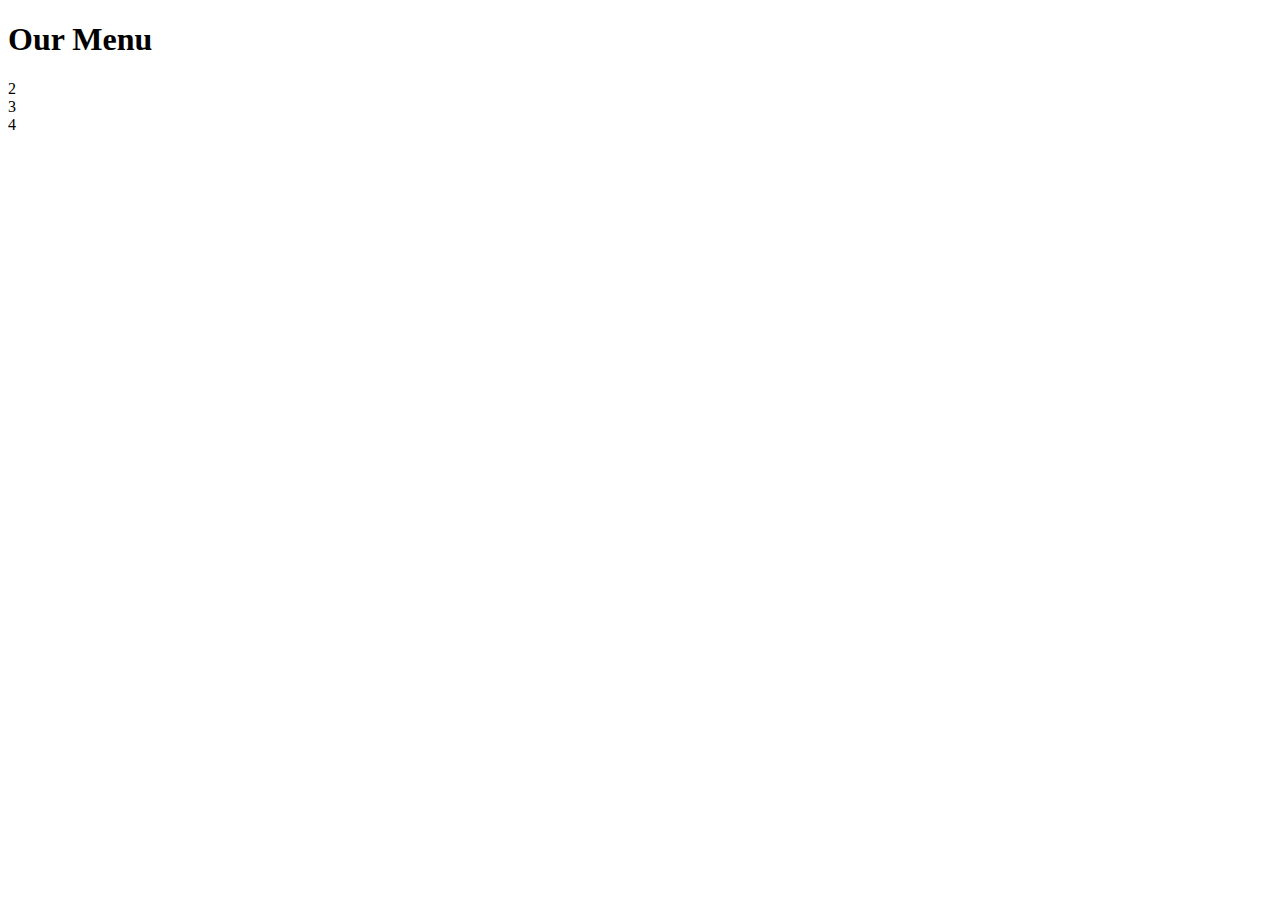
==== 2nd Assignment/index.html @ 5e65695d "deleted all files" ====
<!Doctype html>
<html>
    <head>
        <meta charset="UTF-8">
        <meta http-equiv="X-UA-Compatible" content="ie=edge">
        <meta name="viewport" content="width=device-width, initial-scale=1">
        <title>The second peer graded assignment</title>
        <link rel="stylesheet" type="text/css" href="../2nd Assignment/css/bootstrap.min.css">
        <link rel="stylesheet" type="text/css" href="../2nd Assignment/css/styles.css">
    </head>
    <body>
      <div class="container">
        <h1 class="text-center">Our Menu</h1>
        <section class="row">
          <div class="col-md-4">
            2
          </div>
          <div class="col-md-4">
            3
          </div>
          <div class="col-md-4">
            4
          </div>
        </section>
      </div>









      <script src="../2nd Assignment/js/jquery-2.1.4.min.js"></script>
      <script src="../2nd Assignment/js/bootstrap.min.js"></script>
      <script src="../2nd Assignment/js/script.js"></script>
    </body>
</html>
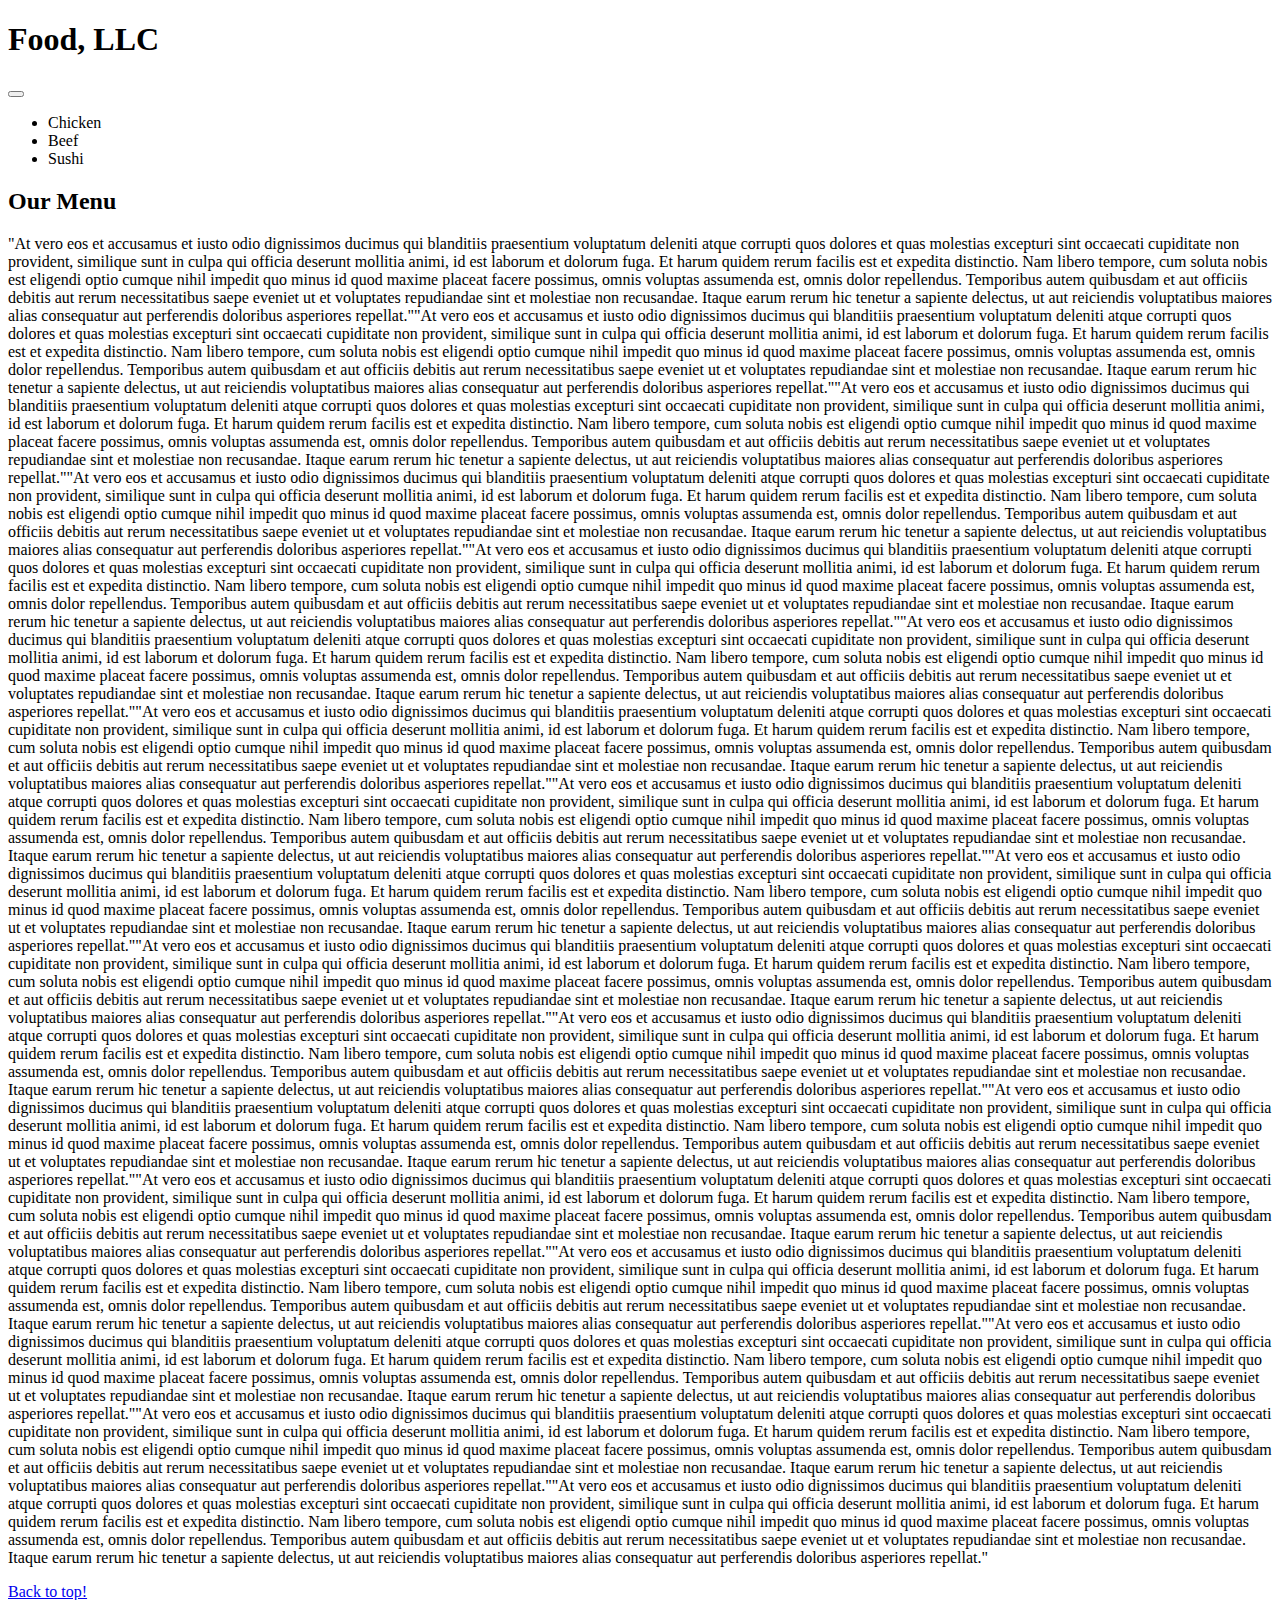
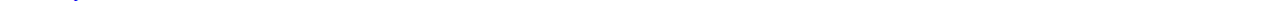
==== commit 9bc915ce: "2nd assignment solved" ====
--- a/2nd Assignment/index.html
+++ b/2nd Assignment/index.html
@@ -1,39 +1,53 @@
 <!Doctype html>
-<html>
+<html lang="en-us">
     <head>
         <meta charset="UTF-8">
-        <meta http-equiv="X-UA-Compatible" content="ie=edge">
         <meta name="viewport" content="width=device-width, initial-scale=1">
         <title>The second peer graded assignment</title>
-        <link rel="stylesheet" type="text/css" href="../2nd Assignment/css/bootstrap.min.css">
-        <link rel="stylesheet" type="text/css" href="../2nd Assignment/css/styles.css">
+        <link href="https://cdn.jsdelivr.net/npm/bootstrap@5.1.1/dist/css/bootstrap.min.css" rel="stylesheet" integrity="sha384-F3w7mX95PdgyTmZZMECAngseQB83DfGTowi0iMjiWaeVhAn4FJkqJByhZMI3AhiU" crossorigin="anonymous">
+        <link rel="stylesheet" type="text/css" href="../2nd Assignment/styles.css">
     </head>
     <body>
-      <div class="container">
-        <h1 class="text-center">Our Menu</h1>
-        <section class="row">
-          <div class="col-md-4">
-            2
-          </div>
-          <div class="col-md-4">
-            3
-          </div>
-          <div class="col-md-4">
-            4
-          </div>
-        </section>
-      </div>
+      <header>
+        <nav class="navbar navbar-expand-md navbar-dark bg-secondary">
+          <h1 class="navbar-brand" id="back-to-top">Food, LLC</h1>
+            <button class="navbar-toggler collapsed" type="button" data-bs-toggle="collapse" data-bs-target="#collapsable-nav" aria-controls="#collapsable-nav" aria-expanded="false" aria-label="Toggle navigation">
+              <span class="navbar-toggler-icon"></span>
+            </button>
+            <div class="collapse navbar-collapse" id="collapsable-nav">
+              <ul class="navbar-nav">
+                <li class="nav-item">
+                  <a class="nav-link">Chicken</a>
+                </li>
+                <li class="nav-item">
+                  <a class="nav-link">Beef</a>
+                </li>
+                <li class="nav-item">
+                  <a class="nav-link">Sushi</a>
+                </li>
+              </ul>
+            </div>
+         </nav>
+        </header>
 
 
 
 
+        
+          <div id="main-section" class="container">
+            <section class="row">
+              <div class="col-xs-12">
+                <h2 class="text-center">Our Menu</h2>
+                <p>"At vero eos et accusamus et iusto odio dignissimos ducimus qui blanditiis praesentium voluptatum deleniti atque corrupti quos dolores et quas molestias excepturi sint occaecati cupiditate non provident, similique sunt in culpa qui officia deserunt mollitia animi, id est laborum et dolorum fuga. Et harum quidem rerum facilis est et expedita distinctio. Nam libero tempore, cum soluta nobis est eligendi optio cumque nihil impedit quo minus id quod maxime placeat facere possimus, omnis voluptas assumenda est, omnis dolor repellendus. Temporibus autem quibusdam et aut officiis debitis aut rerum necessitatibus saepe eveniet ut et voluptates repudiandae sint et molestiae non recusandae. Itaque earum rerum hic tenetur a sapiente delectus, ut aut reiciendis voluptatibus maiores alias consequatur aut perferendis doloribus asperiores repellat.""At vero eos et accusamus et iusto odio dignissimos ducimus qui blanditiis praesentium voluptatum deleniti atque corrupti quos dolores et quas molestias excepturi sint occaecati cupiditate non provident, similique sunt in culpa qui officia deserunt mollitia animi, id est laborum et dolorum fuga. Et harum quidem rerum facilis est et expedita distinctio. Nam libero tempore, cum soluta nobis est eligendi optio cumque nihil impedit quo minus id quod maxime placeat facere possimus, omnis voluptas assumenda est, omnis dolor repellendus. Temporibus autem quibusdam et aut officiis debitis aut rerum necessitatibus saepe eveniet ut et voluptates repudiandae sint et molestiae non recusandae. Itaque earum rerum hic tenetur a sapiente delectus, ut aut reiciendis voluptatibus maiores alias consequatur aut perferendis doloribus asperiores repellat.""At vero eos et accusamus et iusto odio dignissimos ducimus qui blanditiis praesentium voluptatum deleniti atque corrupti quos dolores et quas molestias excepturi sint occaecati cupiditate non provident, similique sunt in culpa qui officia deserunt mollitia animi, id est laborum et dolorum fuga. Et harum quidem rerum facilis est et expedita distinctio. Nam libero tempore, cum soluta nobis est eligendi optio cumque nihil impedit quo minus id quod maxime placeat facere possimus, omnis voluptas assumenda est, omnis dolor repellendus. Temporibus autem quibusdam et aut officiis debitis aut rerum necessitatibus saepe eveniet ut et voluptates repudiandae sint et molestiae non recusandae. Itaque earum rerum hic tenetur a sapiente delectus, ut aut reiciendis voluptatibus maiores alias consequatur aut perferendis doloribus asperiores repellat.""At vero eos et accusamus et iusto odio dignissimos ducimus qui blanditiis praesentium voluptatum deleniti atque corrupti quos dolores et quas molestias excepturi sint occaecati cupiditate non provident, similique sunt in culpa qui officia deserunt mollitia animi, id est laborum et dolorum fuga. Et harum quidem rerum facilis est et expedita distinctio. Nam libero tempore, cum soluta nobis est eligendi optio cumque nihil impedit quo minus id quod maxime placeat facere possimus, omnis voluptas assumenda est, omnis dolor repellendus. Temporibus autem quibusdam et aut officiis debitis aut rerum necessitatibus saepe eveniet ut et voluptates repudiandae sint et molestiae non recusandae. Itaque earum rerum hic tenetur a sapiente delectus, ut aut reiciendis voluptatibus maiores alias consequatur aut perferendis doloribus asperiores repellat.""At vero eos et accusamus et iusto odio dignissimos ducimus qui blanditiis praesentium voluptatum deleniti atque corrupti quos dolores et quas molestias excepturi sint occaecati cupiditate non provident, similique sunt in culpa qui officia deserunt mollitia animi, id est laborum et dolorum fuga. Et harum quidem rerum facilis est et expedita distinctio. Nam libero tempore, cum soluta nobis est eligendi optio cumque nihil impedit quo minus id quod maxime placeat facere possimus, omnis voluptas assumenda est, omnis dolor repellendus. Temporibus autem quibusdam et aut officiis debitis aut rerum necessitatibus saepe eveniet ut et voluptates repudiandae sint et molestiae non recusandae. Itaque earum rerum hic tenetur a sapiente delectus, ut aut reiciendis voluptatibus maiores alias consequatur aut perferendis doloribus asperiores repellat.""At vero eos et accusamus et iusto odio dignissimos ducimus qui blanditiis praesentium voluptatum deleniti atque corrupti quos dolores et quas molestias excepturi sint occaecati cupiditate non provident, similique sunt in culpa qui officia deserunt mollitia animi, id est laborum et dolorum fuga. Et harum quidem rerum facilis est et expedita distinctio. Nam libero tempore, cum soluta nobis est eligendi optio cumque nihil impedit quo minus id quod maxime placeat facere possimus, omnis voluptas assumenda est, omnis dolor repellendus. Temporibus autem quibusdam et aut officiis debitis aut rerum necessitatibus saepe eveniet ut et voluptates repudiandae sint et molestiae non recusandae. Itaque earum rerum hic tenetur a sapiente delectus, ut aut reiciendis voluptatibus maiores alias consequatur aut perferendis doloribus asperiores repellat.""At vero eos et accusamus et iusto odio dignissimos ducimus qui blanditiis praesentium voluptatum deleniti atque corrupti quos dolores et quas molestias excepturi sint occaecati cupiditate non provident, similique sunt in culpa qui officia deserunt mollitia animi, id est laborum et dolorum fuga. Et harum quidem rerum facilis est et expedita distinctio. Nam libero tempore, cum soluta nobis est eligendi optio cumque nihil impedit quo minus id quod maxime placeat facere possimus, omnis voluptas assumenda est, omnis dolor repellendus. Temporibus autem quibusdam et aut officiis debitis aut rerum necessitatibus saepe eveniet ut et voluptates repudiandae sint et molestiae non recusandae. Itaque earum rerum hic tenetur a sapiente delectus, ut aut reiciendis voluptatibus maiores alias consequatur aut perferendis doloribus asperiores repellat.""At vero eos et accusamus et iusto odio dignissimos ducimus qui blanditiis praesentium voluptatum deleniti atque corrupti quos dolores et quas molestias excepturi sint occaecati cupiditate non provident, similique sunt in culpa qui officia deserunt mollitia animi, id est laborum et dolorum fuga. Et harum quidem rerum facilis est et expedita distinctio. Nam libero tempore, cum soluta nobis est eligendi optio cumque nihil impedit quo minus id quod maxime placeat facere possimus, omnis voluptas assumenda est, omnis dolor repellendus. Temporibus autem quibusdam et aut officiis debitis aut rerum necessitatibus saepe eveniet ut et voluptates repudiandae sint et molestiae non recusandae. Itaque earum rerum hic tenetur a sapiente delectus, ut aut reiciendis voluptatibus maiores alias consequatur aut perferendis doloribus asperiores repellat.""At vero eos et accusamus et iusto odio dignissimos ducimus qui blanditiis praesentium voluptatum deleniti atque corrupti quos dolores et quas molestias excepturi sint occaecati cupiditate non provident, similique sunt in culpa qui officia deserunt mollitia animi, id est laborum et dolorum fuga. Et harum quidem rerum facilis est et expedita distinctio. Nam libero tempore, cum soluta nobis est eligendi optio cumque nihil impedit quo minus id quod maxime placeat facere possimus, omnis voluptas assumenda est, omnis dolor repellendus. Temporibus autem quibusdam et aut officiis debitis aut rerum necessitatibus saepe eveniet ut et voluptates repudiandae sint et molestiae non recusandae. Itaque earum rerum hic tenetur a sapiente delectus, ut aut reiciendis voluptatibus maiores alias consequatur aut perferendis doloribus asperiores repellat.""At vero eos et accusamus et iusto odio dignissimos ducimus qui blanditiis praesentium voluptatum deleniti atque corrupti quos dolores et quas molestias excepturi sint occaecati cupiditate non provident, similique sunt in culpa qui officia deserunt mollitia animi, id est laborum et dolorum fuga. Et harum quidem rerum facilis est et expedita distinctio. Nam libero tempore, cum soluta nobis est eligendi optio cumque nihil impedit quo minus id quod maxime placeat facere possimus, omnis voluptas assumenda est, omnis dolor repellendus. Temporibus autem quibusdam et aut officiis debitis aut rerum necessitatibus saepe eveniet ut et voluptates repudiandae sint et molestiae non recusandae. Itaque earum rerum hic tenetur a sapiente delectus, ut aut reiciendis voluptatibus maiores alias consequatur aut perferendis doloribus asperiores repellat.""At vero eos et accusamus et iusto odio dignissimos ducimus qui blanditiis praesentium voluptatum deleniti atque corrupti quos dolores et quas molestias excepturi sint occaecati cupiditate non provident, similique sunt in culpa qui officia deserunt mollitia animi, id est laborum et dolorum fuga. Et harum quidem rerum facilis est et expedita distinctio. Nam libero tempore, cum soluta nobis est eligendi optio cumque nihil impedit quo minus id quod maxime placeat facere possimus, omnis voluptas assumenda est, omnis dolor repellendus. Temporibus autem quibusdam et aut officiis debitis aut rerum necessitatibus saepe eveniet ut et voluptates repudiandae sint et molestiae non recusandae. Itaque earum rerum hic tenetur a sapiente delectus, ut aut reiciendis voluptatibus maiores alias consequatur aut perferendis doloribus asperiores repellat.""At vero eos et accusamus et iusto odio dignissimos ducimus qui blanditiis praesentium voluptatum deleniti atque corrupti quos dolores et quas molestias excepturi sint occaecati cupiditate non provident, similique sunt in culpa qui officia deserunt mollitia animi, id est laborum et dolorum fuga. Et harum quidem rerum facilis est et expedita distinctio. Nam libero tempore, cum soluta nobis est eligendi optio cumque nihil impedit quo minus id quod maxime placeat facere possimus, omnis voluptas assumenda est, omnis dolor repellendus. Temporibus autem quibusdam et aut officiis debitis aut rerum necessitatibus saepe eveniet ut et voluptates repudiandae sint et molestiae non recusandae. Itaque earum rerum hic tenetur a sapiente delectus, ut aut reiciendis voluptatibus maiores alias consequatur aut perferendis doloribus asperiores repellat.""At vero eos et accusamus et iusto odio dignissimos ducimus qui blanditiis praesentium voluptatum deleniti atque corrupti quos dolores et quas molestias excepturi sint occaecati cupiditate non provident, similique sunt in culpa qui officia deserunt mollitia animi, id est laborum et dolorum fuga. Et harum quidem rerum facilis est et expedita distinctio. Nam libero tempore, cum soluta nobis est eligendi optio cumque nihil impedit quo minus id quod maxime placeat facere possimus, omnis voluptas assumenda est, omnis dolor repellendus. Temporibus autem quibusdam et aut officiis debitis aut rerum necessitatibus saepe eveniet ut et voluptates repudiandae sint et molestiae non recusandae. Itaque earum rerum hic tenetur a sapiente delectus, ut aut reiciendis voluptatibus maiores alias consequatur aut perferendis doloribus asperiores repellat.""At vero eos et accusamus et iusto odio dignissimos ducimus qui blanditiis praesentium voluptatum deleniti atque corrupti quos dolores et quas molestias excepturi sint occaecati cupiditate non provident, similique sunt in culpa qui officia deserunt mollitia animi, id est laborum et dolorum fuga. Et harum quidem rerum facilis est et expedita distinctio. Nam libero tempore, cum soluta nobis est eligendi optio cumque nihil impedit quo minus id quod maxime placeat facere possimus, omnis voluptas assumenda est, omnis dolor repellendus. Temporibus autem quibusdam et aut officiis debitis aut rerum necessitatibus saepe eveniet ut et voluptates repudiandae sint et molestiae non recusandae. Itaque earum rerum hic tenetur a sapiente delectus, ut aut reiciendis voluptatibus maiores alias consequatur aut perferendis doloribus asperiores repellat.""At vero eos et accusamus et iusto odio dignissimos ducimus qui blanditiis praesentium voluptatum deleniti atque corrupti quos dolores et quas molestias excepturi sint occaecati cupiditate non provident, similique sunt in culpa qui officia deserunt mollitia animi, id est laborum et dolorum fuga. Et harum quidem rerum facilis est et expedita distinctio. Nam libero tempore, cum soluta nobis est eligendi optio cumque nihil impedit quo minus id quod maxime placeat facere possimus, omnis voluptas assumenda est, omnis dolor repellendus. Temporibus autem quibusdam et aut officiis debitis aut rerum necessitatibus saepe eveniet ut et voluptates repudiandae sint et molestiae non recusandae. Itaque earum rerum hic tenetur a sapiente delectus, ut aut reiciendis voluptatibus maiores alias consequatur aut perferendis doloribus asperiores repellat.""At vero eos et accusamus et iusto odio dignissimos ducimus qui blanditiis praesentium voluptatum deleniti atque corrupti quos dolores et quas molestias excepturi sint occaecati cupiditate non provident, similique sunt in culpa qui officia deserunt mollitia animi, id est laborum et dolorum fuga. Et harum quidem rerum facilis est et expedita distinctio. Nam libero tempore, cum soluta nobis est eligendi optio cumque nihil impedit quo minus id quod maxime placeat facere possimus, omnis voluptas assumenda est, omnis dolor repellendus. Temporibus autem quibusdam et aut officiis debitis aut rerum necessitatibus saepe eveniet ut et voluptates repudiandae sint et molestiae non recusandae. Itaque earum rerum hic tenetur a sapiente delectus, ut aut reiciendis voluptatibus maiores alias consequatur aut perferendis doloribus asperiores repellat.""At vero eos et accusamus et iusto odio dignissimos ducimus qui blanditiis praesentium voluptatum deleniti atque corrupti quos dolores et quas molestias excepturi sint occaecati cupiditate non provident, similique sunt in culpa qui officia deserunt mollitia animi, id est laborum et dolorum fuga. Et harum quidem rerum facilis est et expedita distinctio. Nam libero tempore, cum soluta nobis est eligendi optio cumque nihil impedit quo minus id quod maxime placeat facere possimus, omnis voluptas assumenda est, omnis dolor repellendus. Temporibus autem quibusdam et aut officiis debitis aut rerum necessitatibus saepe eveniet ut et voluptates repudiandae sint et molestiae non recusandae. Itaque earum rerum hic tenetur a sapiente delectus, ut aut reiciendis voluptatibus maiores alias consequatur aut perferendis doloribus asperiores repellat."</p>
+                
+               </div>
+              </section>
+              <a href="#back-to-top">Back to top!</a>
+            </div>
+          
+        
 
-
-
-
-
-      <script src="../2nd Assignment/js/jquery-2.1.4.min.js"></script>
-      <script src="../2nd Assignment/js/bootstrap.min.js"></script>
-      <script src="../2nd Assignment/js/script.js"></script>
+      
+        <script src="https://cdn.jsdelivr.net/npm/bootstrap@5.1.1/dist/js/bootstrap.bundle.min.js" integrity="sha384-/bQdsTh/da6pkI1MST/rWKFNjaCP5gBSY4sEBT38Q/9RBh9AH40zEOg7Hlq2THRZ" crossorigin="anonymous"></script>
     </body>
 </html>